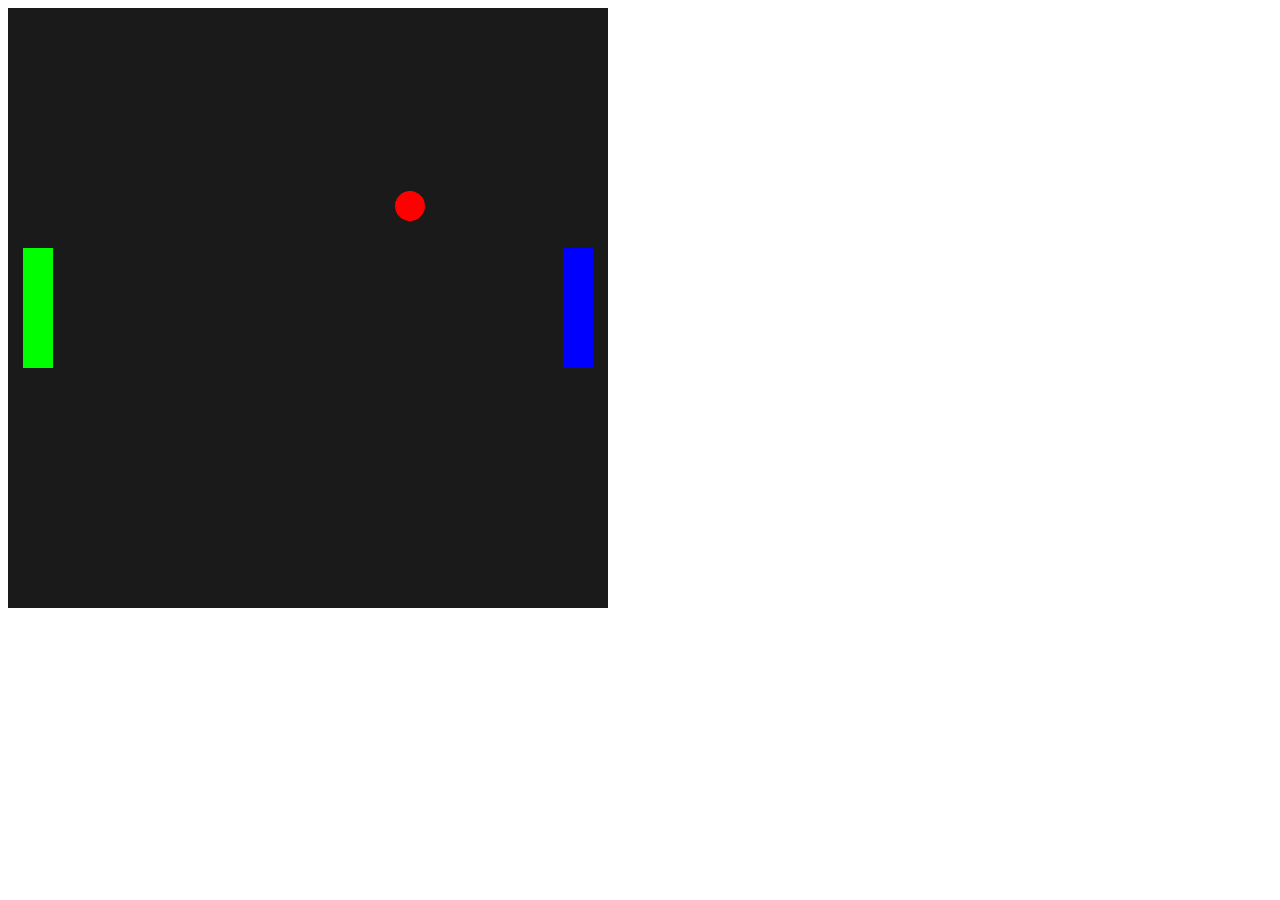
==== atividade-03-pong/index.html @ 2c78bf84 "atvd3 pong incompleto" ====
<!DOCTYPE html>
<html lang="pt-BR">
<head>
    <meta charset="UTF-8">
    <title>Pong</title>
</head>

<body>

    <canvas id="canvas" width="600" height="600"></canvas>

    <script src="m3.js"></script>
    <script src="main.js"></script>

</body>
</html>
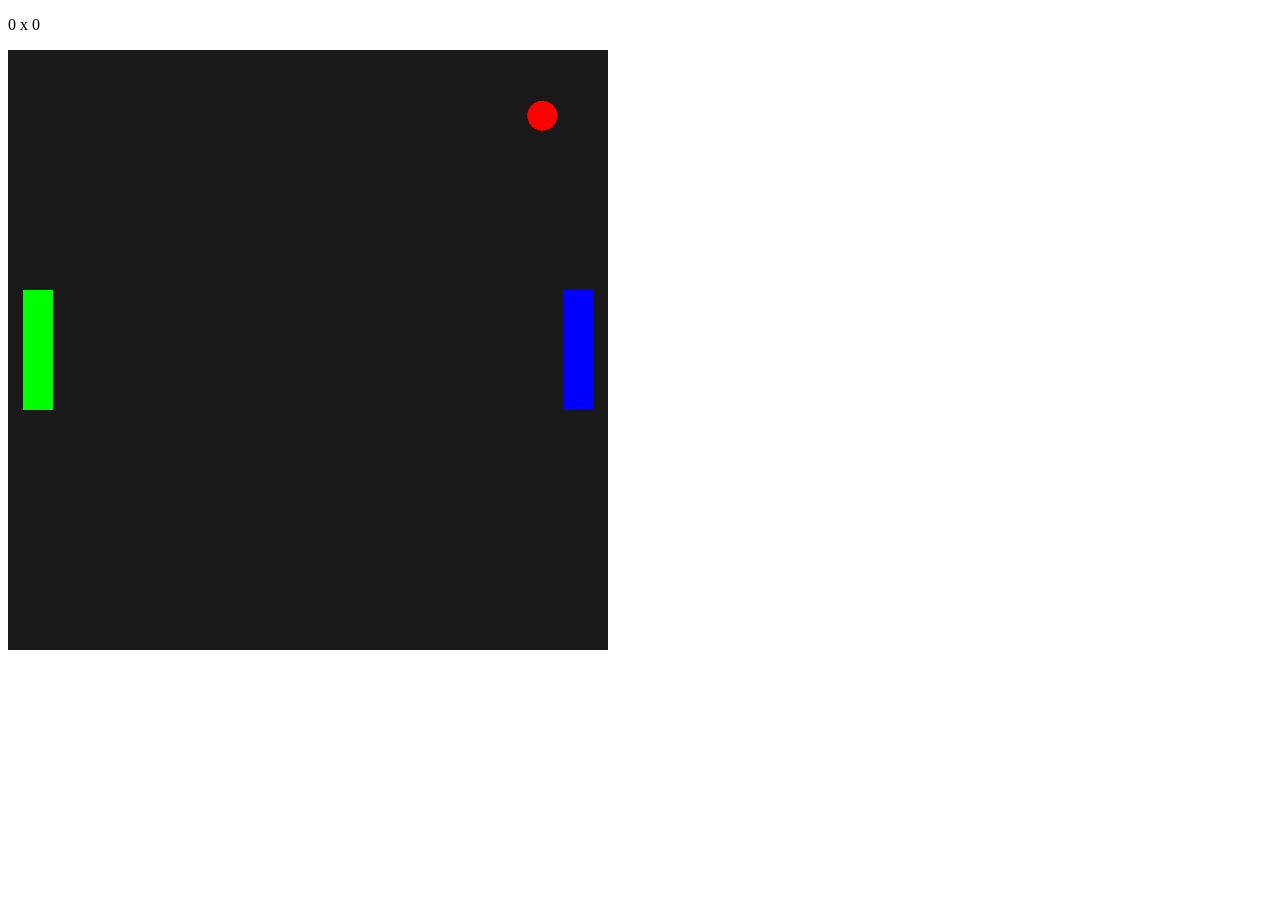
==== commit a971cdb7: "atvd3placar" ====
--- a/atividade-03-pong/index.html
+++ b/atividade-03-pong/index.html
@@ -1,5 +1,6 @@
 <!DOCTYPE html>
 <html lang="pt-BR">
+
 <head>
     <meta charset="UTF-8">
     <title>Pong</title>
@@ -7,10 +8,17 @@
 
 <body>
 
-    <canvas id="canvas" width="600" height="600"></canvas>
+    <p id="placar">0 x 0</p>
+
+    <canvas
+        id="canvas"
+        width="600"
+        height="600">
+    </canvas>
 
     <script src="m3.js"></script>
     <script src="main.js"></script>
 
 </body>
+
 </html>
